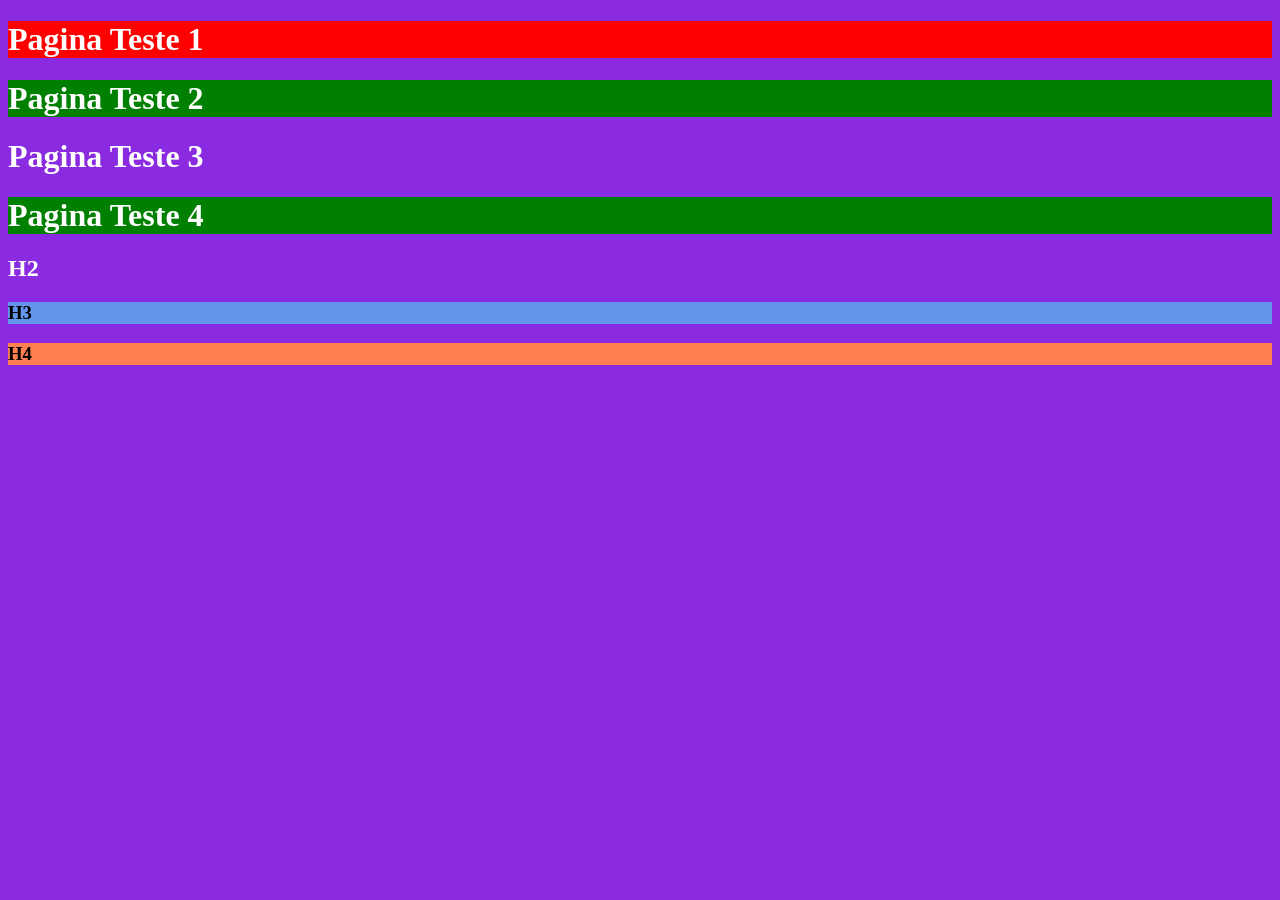
==== Aula04/index.html @ 66926d75 "mais uma aula" ====
<!doctype html>
<html lang="pt-br">
  <head>
    <meta charset="UTF-8" />
    <meta name="viewport" content="width=], initial-scale=1.0" />
    <title>Aula04</title>

    <!-- CSS Externo -->
    <link rel="stylesheet" href="style.css" />

    <!-- <style> (Tem prioridade ao <link>()
      body {
        background-color: blue;
      }
    </style> -->
  </head>

  <body>
    <!-- CSS Inline -->
    <!-- <h1 style="background-color: azure">Pagina Teste</h1> -->
    <h1 id="pagina1">Pagina Teste 1</h1>
    <h1 class="esporte">Pagina Teste 2</h1>
    <h1>Pagina Teste 3</h1>
    <h1 class="esporte">Pagina Teste 4</h1>
    <h2>H2</h2>
    <div>
        <h3 class="teste"> H3 </h3>
        <span>
            <h3 class="teste"> H4 </h3>
        </span>
    </div>
  </body>
</html>
---- Aula04/style.css ----
/* Regra 1 */
body{
    background-color: blueviolet;
}

/* Regra 2 */
h1, h2{ /* Agrupamento, se a mesma classe for feita 2x, o css priorida o mais em baixo */
    color: white;
}

/* .class */
.esporte{
    background-color: green;
}

/* #id */

#pagina1{
    background-color: red;
}

/* Filho Qualquer */
div .teste {
    background-color: coral;
}

/* Filho Direto */
div > .teste {
    background-color: cornflowerblue;
}

/* Pseudo-Classe */
.esporte:hover{
    background-color: rgb(72, 138, 72);
    border: 2px solid burlywood;
    border-radius: 15px;
    /* Sempre que passar o mouse por cima */
}
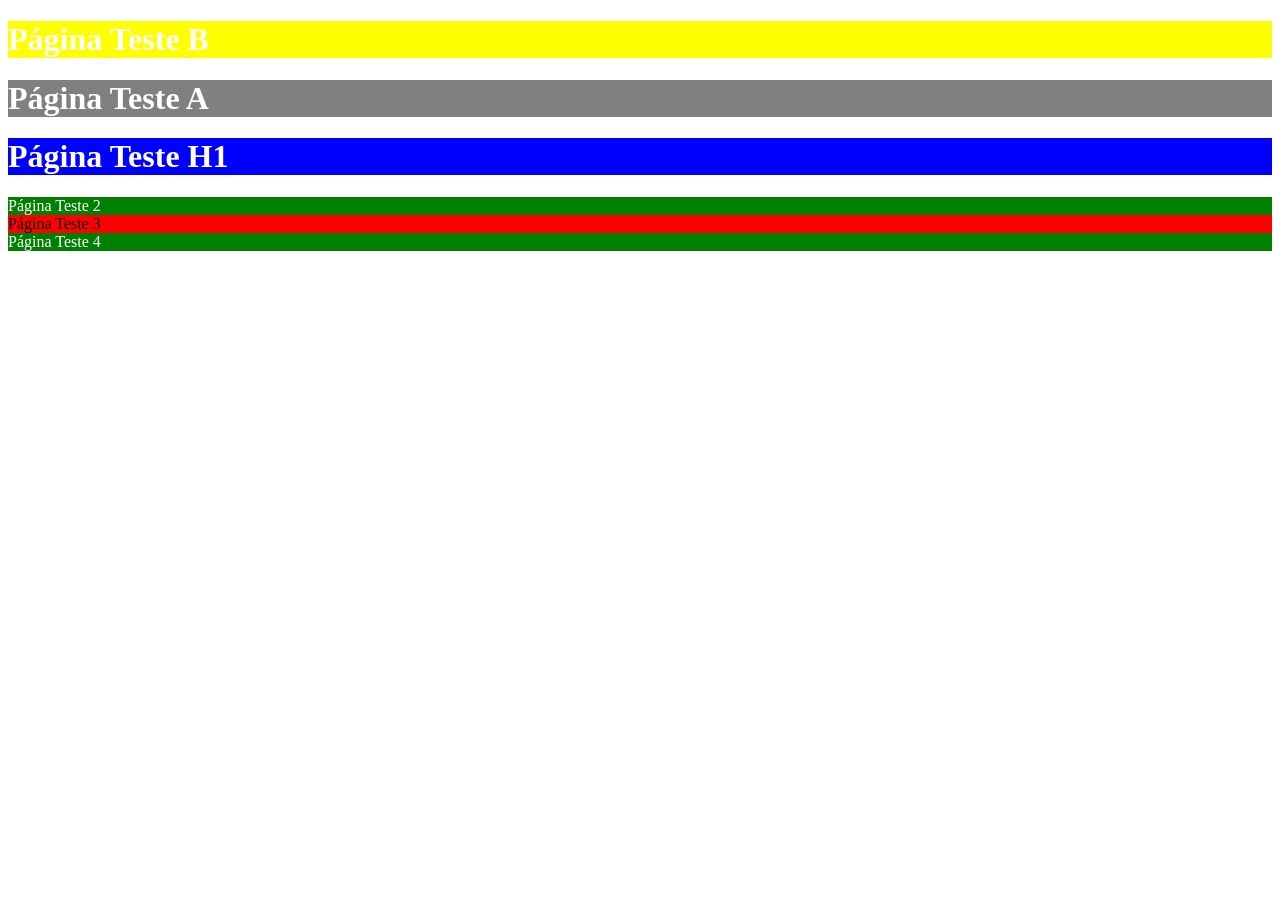
==== commit 6f4bfdeb: "mais uma aula" ====
--- a/Aula04/index.html
+++ b/Aula04/index.html
@@ -1,33 +1,35 @@
-<!doctype html>
-<html lang="pt-br">
-  <head>
-    <meta charset="UTF-8" />
-    <meta name="viewport" content="width=], initial-scale=1.0" />
-    <title>Aula04</title>
+<!DOCTYPE html>
+<html lang="en">
+<head>
+    <meta charset="UTF-8">
+    <meta name="viewport" content="width=device-width, initial-scale=1.0">
+    <title>Document</title>
+    
+    <!-- CSS Externo -->
+    <link rel="stylesheet" href="style.css">
 
-    <!-- CSS Externo -->
-    <link rel="stylesheet" href="style.css" />
+    <!-- CSS Interno -->
+    <!-- <style>
+        body{background-color: blue;}
+    </style> -->
+</head>
 
-    <!-- <style> (Tem prioridade ao <link>()
-      body {
-        background-color: blue;
-      }
-    </style> -->
-  </head>
-
-  <body>
-    <!-- CSS Inline -->
-    <!-- <h1 style="background-color: azure">Pagina Teste</h1> -->
-    <h1 id="pagina1">Pagina Teste 1</h1>
-    <h1 class="esporte">Pagina Teste 2</h1>
-    <h1>Pagina Teste 3</h1>
-    <h1 class="esporte">Pagina Teste 4</h1>
-    <h2>H2</h2>
-    <div>
-        <h3 class="teste"> H3 </h3>
+<!-- CSS Inline -->
+<!-- <body style="background-color: yellow;"> -->
+<body>
+     <div> 
+        <h1 class="teste checked">Página Teste B</h1>
         <span>
-            <h3 class="teste"> H4 </h3>
+            <h1 class="teste">Página Teste A</h1>
         </span>
-    </div>
-  </body>
-</html>
+     </div>
+     <span> 
+        <h1>
+            Página Teste H1
+        </h1>
+     </span>
+     <div class="esporte"> Página Teste 2 </div>
+     <div id="teste3"> Página Teste 3 </div>
+     <div class="esporte"> Página Teste 4 </div>
+</body>
+</html>
--- a/Aula04/style.css
+++ b/Aula04/style.css
@@ -1,12 +1,30 @@
-
-/* Regra 1 */
-body{
-    background-color: blueviolet;
+/*
+Regra CSS
+seletor{
+    propriedade1 : valor1;
+    propriedade2 : valor2;
+    ...
+    propriedadeN : valorN;
 }
 
-/* Regra 2 */
-h1, h2{ /* Agrupamento, se a mesma classe for feita 2x, o css priorida o mais em baixo */
-    color: white;
+Seletores:
+    - tag = 
+    - classe = .
+    - identificador = #
+    - pseudo-classe
+    - atributos = [type="text"]
+*/
+
+/* Tag */
+h2{
+    background-color: blue;
+    color: #fff;
+}
+
+/* agrupamento */
+h1, .esporte{
+    background-color: blue;
+    color: #fff;
 }
 
 /* .class */
@@ -15,25 +33,26 @@
 }
 
 /* #id */
-
-#pagina1{
+#teste3{
     background-color: red;
 }
 
-/* Filho Qualquer */
-div .teste {
-    background-color: coral;
+/* Hierarquia: Qualquer nível */
+div .teste{
+    background-color: grey;
 }
 
-/* Filho Direto */
-div > .teste {
-    background-color: cornflowerblue;
+/* Hierarquia: Nível direto */
+div > .teste{
+    background-color: yellow;
 }
 
-/* Pseudo-Classe */
-.esporte:hover{
-    background-color: rgb(72, 138, 72);
-    border: 2px solid burlywood;
-    border-radius: 15px;
-    /* Sempre que passar o mouse por cima */
+/* Pseudo-classe */
+.teste:hover{
+    background-color: black;
+}
+
+/* Por atributo */
+[type="text"]{
+    background-color: red;
 }
